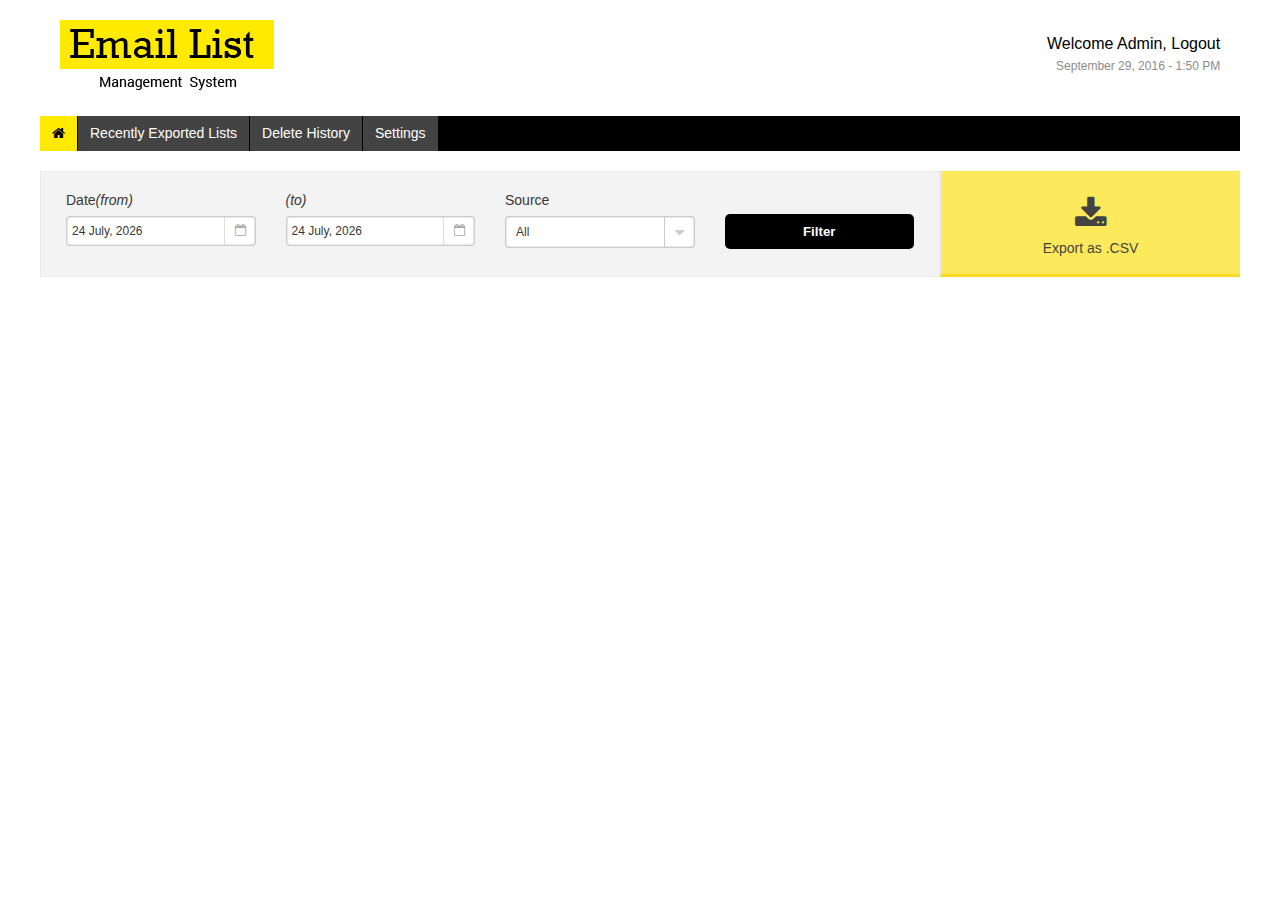
==== index.html @ 8aa69bf7 "- Added JS snippet to style select element - Added details to the Filter box - Completed Filter box" ====
<!DOCTYPE html>
<html>

<head>
    <title>Email List Management System - Login Page</title>

    <!-- GOOGLE FONTS -->
    <link rel="stylesheet" href="https://maxcdn.bootstrapcdn.com/font-awesome/4.5.0/css/font-awesome.min.css">

    <!-- CUSTOM CSS -->
    <link rel="stylesheet" type="text/css" href="style.css" />
    <link rel="stylesheet" type="text/css" href="css/default.css" />
    <link rel="stylesheet" type="text/css" href="css/default.date.css" />

    <!-- SCRIPTS -->
    <script type="text/javascript" src="js/jquery-3.1.0.min.js"></script>
    <script type="text/javascript" src="js/jquery-migrate-3.0.0.min.js"></script>
    <script type="text/javascript" src="js/picker.js"></script>
    <script type="text/javascript" src="js/picker.date.js"></script>
    <!-- CUSTOM JS -->
    <script type="text/javascript" src="js/custom.js"></script>
</head>

<body>
    <div class="container">
        <div class="row">
            <div class="col-12">
                <header class="primary row">
                    <div class="col-3">
                        <div class="logo">
                            <a href="index.html">
                                <img src="images/logo.png" alt="ELMS - Logo" width="214" height="70" />
                            </a>
                        </div>
                    </div>
                    <div class="col-9">
                        <div class="welcome-message right">
                            <b>Welcome Admin, Logout</b>
                            <p>September 29, 2016 - 1:50 PM</p>
                        </div>
                    </div>
                </header>
            </div>
        </div>
    </div>

    <div class="container">
        <nav class="primary row">
            <ul>
                <li class="active"><a href="#"><i class="fa fa-home"></i></a></li>
                <li><a href="#">Recently Exported Lists</a></li>
                <li><a href="#">Delete History</a>
                    <li><a href="#">Settings</a></li>
            </ul>
        </nav>
    </div>

    <div class="container">
        <div class="filter row">
            <div class="col-9">
                <form id="filter-form">
                    <div class="row">
                        <div class="col-3">
                            <div class="input-grp">
                                <label for="" class="lbl-elms-filter-date-from">Date<i>(from)</i></label>
                                <i class="fa fa-calendar-o"></i>
                                <input type="text" value="" id="elms-filter-date-from" name="elms-filter-date-from" />
                            </div>
                        </div>

                        <div class="col-3">
                            <div class="input-grp">
                                <label for="" class="lbl-elms-filter-date-to"><i>(to)</i></label>
                                <i class="fa fa-calendar-o"></i>
                                <input type="text" value="" id="elms-filter-date-to" name="elms-filter-date-to" />
                            </div>
                        </div>

                        <div class="col-3">
                            <div class="input-grp">
                                <label for="">Source</label>
                                <select id="elms-filter-select-source" name="elms-filter-select-source">
                                    <option value="All">All</option>
                                    <option value="Ask Our Experts">Ask Our Experts</option>
                                    <option value="Schedule an Appointment">Schedule an Appointment</option>
                                    <option value="Telephone Counselling">Telephone Counselling</option>
                                    <option value="Quick Enquiry">Quick Enquiry</option>
                                </select>
                            </div>
                        </div>

                        <div class="col-3">
                            <input type="submit" value="Filter" name="elms-filter-submit" id="elms-filter-submit" />
                        </div>

                    </div>
                </form>
            </div>

            <div class="col-3">
                <button class="export-as">
                    <i class="fa fa-download"></i><br/>
                    Export as .CSV
                </button>
            </div>

        </div>
    </div>
</body>

</html>
---- style.css ----
@import url('css/base.css');
body {
    font-family: "Roboto", sans-serif;
    font-size: 14px;
    line-height: 21px;
    color: #373737;
}


/*---------------------------------------------------------
  Login Page 
-----------------------------------------------------------*/

.elms-login-page {
    border-top: 40px solid #ffea00;
}


/* Logo */

.elms-login-page .logo {
    margin: 120px 0;
}


/* Form */

.login-form {
    background: #3b3b3b;
    padding: 32px;
    color: #fff;
    font-weight: 400;
    margin-bottom: 120px;
}

.login-form .input-grp {
    margin-bottom: 20px;
}

.login-form .input-grp.button {
    margin-bottom: 0;
}

.login-form label {
    font-weight: 400;
}

.login-form input[type="text"],
.login-form input[type="password"] {
    padding: 10px;
    border: 0;
}

.login-form input[type="submit"] {
    background: #ffea00;
    color: #000;
    font-weight: 600;
    border-radius: 3px;
    width: 100%;
    padding: 18px 15px;
    margin-top: 10px;
    cursor: pointer;
}

.login-form input[type="submit"]:hover {
    background: #ebdb26;
}


/* Error Messages */

.login-form .message {
    padding: 5px 7px;
    font-size: 12px;
    border: 1px solid #ccc;
    background: none;
    color: #ccc;
    margin-bottom: 12px;
}

.login-form .error {
    border: 1px solid #f59999;
    color: #f59999;
}

.login-form .success {
    border: 1px solid #ddffdd;
    color: #ddffdd;
}


/*---------------------------------------------------------
  Header
-----------------------------------------------------------*/


/* Header */

.welcome-message {
    margin-top: 12px;
}

.welcome-message b {
    font-size: 16px;
    font-weight: 400;
    color: #000;
    line-height: 24px;
}

.welcome-message p {
    font-size: 12px;
    color: #8c8c8c;
}


/* Navigation - Primary */

nav.primary {
    width: 100%;
    background: #000;
    color: #fff;
}

nav.primary ul {
    list-style: none;
}

nav.primary ul li {
    float: left;
}

nav.primary ul li a,
nav.primary ul li a:active,
nav.primary ul li a:link,
nav.primary ul li a:visited {
    display: inline-block;
    padding: 7px 12px;
    color: #fff;
    background: #434343;
    margin-right: 1px;
}

nav.primary ul li.active a,
nav.primary ul li a:hover {
    background: #ffea00;
    color: #000;
}


/*-------------------------------------------------------
     Home Page
---------------------------------------------------------*/

.filter {
    background: #f3f3f3;
    margin: 20px 0;
}

.filter .col-3 {
    margin: 0;
    padding: 0;
}

.filter .col-9 {
    border: 1px solid #eaeaea;
    margin: 0;
}

#filter-form .col-3 {
    padding: 18px 15px;
}

#filter-form .input-grp {
    position: relative;
}

#filter-form label {
    font-weight: 500;
}

#filter-form label i {
    font-weight: 400;
}

#filter-form input[type="text"],
#filter-form select {
    -webkit-border-radius: 3px;
    -moz-border-radius: 3px;
    border-radius: 3px;
    box-shadow: inset 0px 0px 2px #aeaeae;
    position: relative;
    font-size: 12px;
    line-height: 18px;
    cursor: pointer;
}

#filter-form .input-grp .fa {
    position: absolute;
    top: 27px;
    right: 0px;
    z-index: 1;
    font-size: 12px;
    color: #a9a9a9;
    border-left: 1px solid #dbdbdb;
    height: 28px;
    padding: 7px 10px;
}

#elms-filter-submit {
    background: #000;
    color: #fff;
    display: block;
    padding: 10px 5px;
    -webkit-border-radius: 5px;
    -moz-border-radius: 5px;
    border-radius: 5px;
    margin-top: 24px;
    font-weight: 600;
    cursor: pointer;
    width: 100%;
}

#elms-filter-submit:hover {
    background: #373737;
}

.select {
    position: relative;
}

.select-styled {
    -webkit-border-radius: 3px;
    -moz-border-radius: 3px;
    border-radius: 3px;
    box-shadow: inset 0px 0px 2px #aeaeae;
    position: relative;
    font-size: 12px;
    line-height: 18px;
    cursor: pointer;
    padding: 6px 10px;
    background: #fff;
    border: 1px solid #ccc;
}

.select-styled::after {
    font-family: "FontAwesome";
    content: "\f0d7";
    font-size: 16px;
    border-left: 1px solid #ccc;
    position: absolute;
    top: 0;
    right: 0;
    z-index: 1;
    cursor: pointer;
    padding: 6px 10px;
    color: #ccc;
}

.select-options {
    list-style: none;
    background: #fff;
    position: absolute;
    top: 32px;
    left: 0;
    width: 100%;
    display: none;
}

.select-options li {
    padding: 5px 10px;
    border-bottom: 1px solid #edecec;
    font-size: 12px;
    border-left: 1px solid #edecec;
    border-right: 1px solid #edecec;
    cursor: pointer;
}

.select-options li:hover {
    background: #edecec;
}

#elms-filter-select-source {
    display: none;
}

.export-as {
    width: 100%;
    padding: 18px 10px;
    background: #fdea5c;
    border-bottom: 3px solid #fadc27;
    font-size: 14px;
    border-left: 1px solid #eaeaea;
    cursor: pointer;
    color: #434343;
}

.export-as .fa {
    font-size: 34px;
    line-height: 51px;
}
---- css/default.css ----
.picker{font-size:16px;text-align:left;line-height:1.2;color:#000;position:absolute;z-index:10000;-webkit-user-select:none;-moz-user-select:none;-ms-user-select:none;user-select:none}.picker__input{cursor:default}.picker__input.picker__input--active{border-color:#0089ec}.picker__holder{width:100%;overflow-y:auto;-webkit-overflow-scrolling:touch;position:fixed;transition:background .15s ease-out,-webkit-transform 0s .15s;transition:background .15s ease-out,transform 0s .15s;-webkit-backface-visibility:hidden}/*!
 * Default mobile-first, responsive styling for pickadate.js
 * Demo: http://amsul.github.io/pickadate.js
 */.picker__frame,.picker__holder{top:0;bottom:0;left:0;right:0;-webkit-transform:translateY(100%);-ms-transform:translateY(100%);transform:translateY(100%)}.picker__frame{position:absolute;margin:0 auto;min-width:256px;max-width:666px;width:100%;-ms-filter:"progid:DXImageTransform.Microsoft.Alpha(Opacity=0)";filter:alpha(opacity=0);-moz-opacity:0;opacity:0;transition:all .15s ease-out}.picker__wrap{display:table;width:100%;height:100%}@media (min-height:33.875em){.picker__frame{overflow:visible;top:auto;bottom:-100%;max-height:80%}.picker__wrap{display:block}}.picker__box{background:#fff;display:table-cell;vertical-align:middle}@media (min-height:26.5em){.picker__box{font-size:1.25em}}@media (min-height:33.875em){.picker__box{display:block;font-size:1.33em;border:1px solid #777;border-top-color:#898989;border-bottom-width:0;border-radius:5px 5px 0 0;box-shadow:0 12px 36px 16px rgba(0,0,0,.24)}}@media (min-height:40.125em){.picker__frame{margin-bottom:7.5%}.picker__box{font-size:1.5em;border-bottom-width:1px;border-radius:5px}}.picker--opened .picker__holder{-webkit-transform:translateY(0);-ms-transform:translateY(0);transform:translateY(0);zoom:1;background:rgba(0,0,0,.32);transition:background .15s ease-out}.picker--opened .picker__frame{-webkit-transform:translateY(0);-ms-transform:translateY(0);transform:translateY(0);-ms-filter:"progid:DXImageTransform.Microsoft.Alpha(Opacity=100)";filter:alpha(opacity=100);-moz-opacity:1;opacity:1}@media (min-height:33.875em){.picker--opened .picker__frame{top:auto;bottom:0}}
---- css/default.date.css ----
.picker__footer,.picker__header,.picker__table{text-align:center}.picker__day--highlighted,.picker__select--month:focus,.picker__select--year:focus{border-color:#0089ec}.picker__box{padding:0 1em}.picker__header{position:relative;margin-top:.75em}.picker__month,.picker__year{font-weight:500;display:inline-block;margin-left:.25em;margin-right:.25em}.picker__year{color:#999;font-size:.8em;font-style:italic}.picker__select--month,.picker__select--year{border:1px solid #b7b7b7;height:2em;padding:.5em;margin-left:.25em;margin-right:.25em}.picker__select--month{width:35%}.picker__select--year{width:22.5%}.picker__nav--next,.picker__nav--prev{position:absolute;padding:.5em 1.25em;width:1em;height:1em;box-sizing:content-box;top:-.25em}.picker__nav--prev{left:-1em;padding-right:1.25em}.picker__nav--next{right:-1em;padding-left:1.25em}@media (min-width:24.5em){.picker__select--month,.picker__select--year{margin-top:-.5em}.picker__nav--next,.picker__nav--prev{top:-.33em}.picker__nav--prev{padding-right:1.5em}.picker__nav--next{padding-left:1.5em}}.picker__nav--next:before,.picker__nav--prev:before{content:" ";border-top:.5em solid transparent;border-bottom:.5em solid transparent;border-right:.75em solid #000;width:0;height:0;display:block;margin:0 auto}.picker__nav--next:before{border-right:0;border-left:.75em solid #000}.picker__nav--next:hover,.picker__nav--prev:hover{cursor:pointer;color:#000;background:#b1dcfb}.picker__nav--disabled,.picker__nav--disabled:before,.picker__nav--disabled:before:hover,.picker__nav--disabled:hover{cursor:default;background:0 0;border-right-color:#f5f5f5;border-left-color:#f5f5f5}.picker--focused .picker__day--highlighted,.picker__day--highlighted:hover,.picker__day--infocus:hover,.picker__day--outfocus:hover{color:#000;cursor:pointer;background:#b1dcfb}.picker__table{border-collapse:collapse;border-spacing:0;table-layout:fixed;font-size:inherit;width:100%;margin-top:.75em;margin-bottom:.5em}@media (min-height:33.875em){.picker__table{margin-bottom:.75em}}.picker__table td{margin:0;padding:0}.picker__weekday{width:14.285714286%;font-size:.75em;padding-bottom:.25em;color:#999;font-weight:500}@media (min-height:33.875em){.picker__weekday{padding-bottom:.5em}}.picker__day{padding:.3125em 0;font-weight:200;border:1px solid transparent}.picker__day--today{position:relative}.picker__day--today:before{content:" ";position:absolute;top:2px;right:2px;width:0;height:0;border-top:.5em solid #0059bc;border-left:.5em solid transparent}.picker__day--disabled:before{border-top-color:#aaa}.picker__day--outfocus{color:#ddd}.picker--focused .picker__day--selected,.picker__day--selected,.picker__day--selected:hover{background:#0089ec;color:#fff}.picker--focused .picker__day--disabled,.picker__day--disabled,.picker__day--disabled:hover{background:#f5f5f5;border-color:#f5f5f5;color:#ddd;cursor:default}.picker__day--highlighted.picker__day--disabled,.picker__day--highlighted.picker__day--disabled:hover{background:#bbb}.picker__button--clear,.picker__button--close,.picker__button--today{border:1px solid #fff;background:#fff;font-size:.8em;padding:.66em 0;font-weight:700;width:33%;display:inline-block;vertical-align:bottom}.picker__button--clear:hover,.picker__button--close:hover,.picker__button--today:hover{cursor:pointer;color:#000;background:#b1dcfb;border-bottom-color:#b1dcfb}.picker__button--clear:focus,.picker__button--close:focus,.picker__button--today:focus{background:#b1dcfb;border-color:#0089ec;outline:0}.picker__button--clear:before,.picker__button--close:before,.picker__button--today:before{position:relative;display:inline-block;height:0}.picker__button--clear:before,.picker__button--today:before{content:" ";margin-right:.45em}.picker__button--today:before{top:-.05em;width:0;border-top:.66em solid #0059bc;border-left:.66em solid transparent}.picker__button--clear:before{top:-.25em;width:.66em;border-top:3px solid #e20}.picker__button--close:before{content:"\D7";top:-.1em;vertical-align:top;font-size:1.1em;margin-right:.35em;color:#777}.picker__button--today[disabled],.picker__button--today[disabled]:hover{background:#f5f5f5;border-color:#f5f5f5;color:#ddd;cursor:default}.picker__button--today[disabled]:before{border-top-color:#aaa}
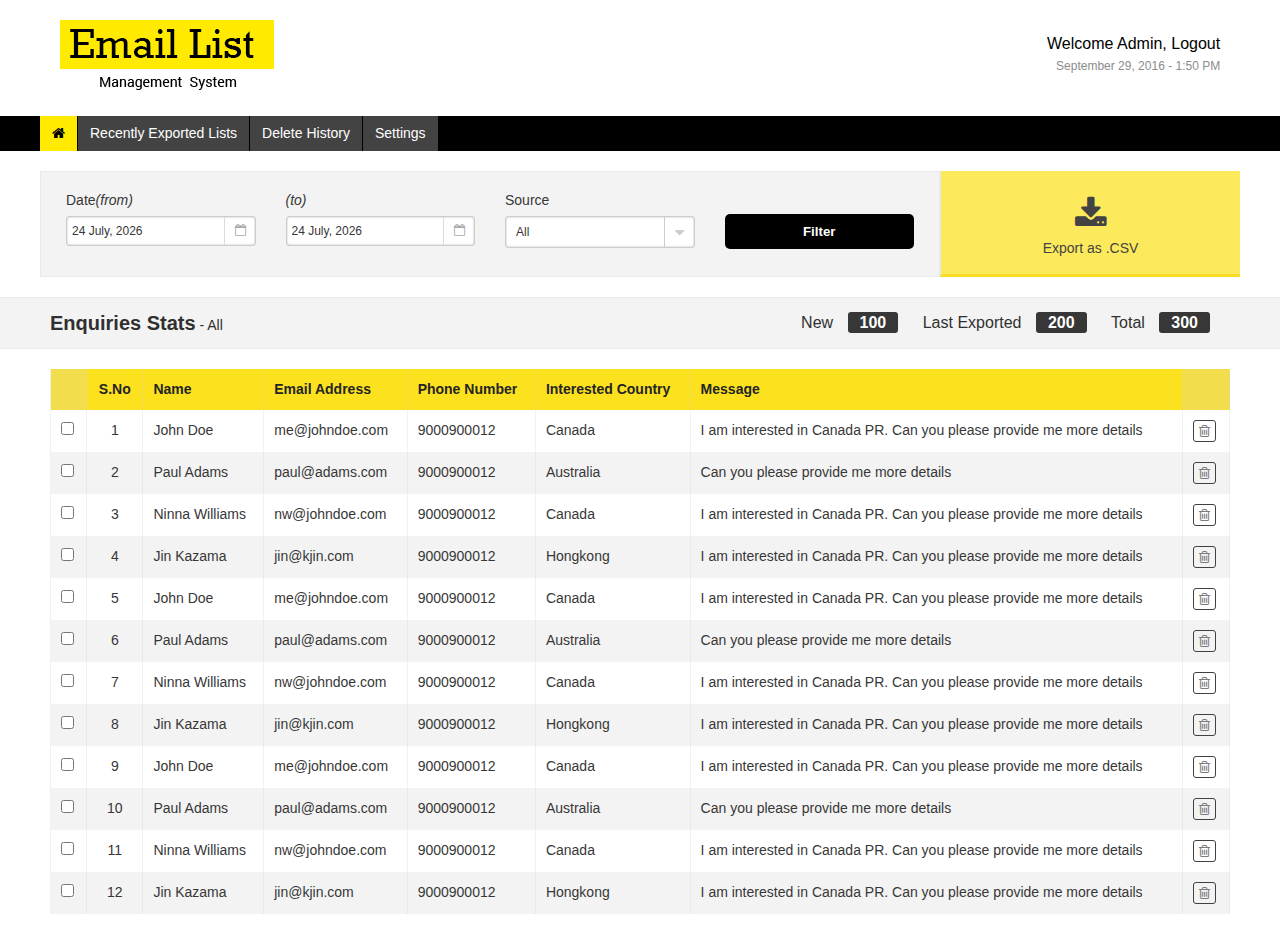
==== commit 4956556b: "Updated Index.html - Added Enquiries Table" ====
--- a/index.html
+++ b/index.html
@@ -44,7 +44,7 @@
         </div>
     </div>
 
-    <div class="container">
+    <div class="nav wrap container fullwidth">
         <nav class="primary row">
             <ul>
                 <li class="active"><a href="#"><i class="fa fa-home"></i></a></li>
@@ -106,6 +106,184 @@
 
         </div>
     </div>
+
+
+    <div class="stats wrap container fullwidth">
+        <div class="row">
+            <div class="col-6">
+                <div class="stats-title">
+                    <span class="title">Enquiries Stats</span> - <span class="sub-title">All</span>
+                </div>
+            </div>
+
+            <div class="col-6">
+                <div class="stats-content">
+                    <div class="stat">
+                        New <span class="number">100</span>
+                    </div>
+                    <div class="stat">
+                        Last Exported <span class="number">200</span>
+                    </div>
+                    <div class="stat">
+                        Total <span class="number">300</span>
+                    </div>
+                </div>
+            </div>
+        </div>
+    </div>
+
+
+    <div class="container">
+        <div class="row">
+            <div class="col-12">
+                <table class="enquiries">
+                    <tr>
+                        <th class="no-text"></th>
+                        <th class="center">S.No</th>
+                        <th>Name</th>
+                        <th>Email Address</th>
+                        <th>Phone Number</th>
+                        <th>Interested Country</th>
+                        <th>Message</th>
+                        <th class="no-text"></th>
+                    </tr>
+
+                    <tr>
+                        <td><input type="checkbox" class="del del-12" /></td>
+                        <td class="center">1</td>
+                        <td>John Doe</td>
+                        <td>me@johndoe.com</td>
+                        <td>9000900012</td>
+                        <td>Canada</td>
+                        <td>I am interested in Canada PR. Can you please provide me more details</td>
+                        <td><i class="fa fa-trash-o"></i></td>
+                    </tr>
+
+                    <tr>
+                        <td><input type="checkbox" class="del del-13" /></td>
+                        <td class="center">2</td>
+                        <td>Paul Adams</td>
+                        <td>paul@adams.com</td>
+                        <td>9000900012</td>
+                        <td>Australia</td>
+                        <td>Can you please provide me more details</td>
+                        <td><i class="fa fa-trash-o"></i></td>
+                    </tr>
+
+                    <tr>
+                        <td><input type="checkbox" class="del del-14" /></td>
+                        <td class="center">3</td>
+                        <td>Ninna Williams</td>
+                        <td>nw@johndoe.com</td>
+                        <td>9000900012</td>
+                        <td>Canada</td>
+                        <td>I am interested in Canada PR. Can you please provide me more details</td>
+                        <td><i class="fa fa-trash-o"></i></td>
+                    </tr>
+
+                    <tr>
+                        <td><input type="checkbox" class="del del-15" /></td>
+                        <td class="center">4</td>
+                        <td>Jin Kazama</td>
+                        <td>jin@kjin.com</td>
+                        <td>9000900012</td>
+                        <td>Hongkong</td>
+                        <td>I am interested in Canada PR. Can you please provide me more details</td>
+                        <td><i class="fa fa-trash-o"></i></td>
+                    </tr>
+
+                    <tr>
+                        <td><input type="checkbox" class="del del-12" /></td>
+                        <td class="center">5</td>
+                        <td>John Doe</td>
+                        <td>me@johndoe.com</td>
+                        <td>9000900012</td>
+                        <td>Canada</td>
+                        <td>I am interested in Canada PR. Can you please provide me more details</td>
+                        <td><i class="fa fa-trash-o"></i></td>
+                    </tr>
+
+                    <tr>
+                        <td><input type="checkbox" class="del del-13" /></td>
+                        <td class="center">6</td>
+                        <td>Paul Adams</td>
+                        <td>paul@adams.com</td>
+                        <td>9000900012</td>
+                        <td>Australia</td>
+                        <td>Can you please provide me more details</td>
+                        <td><i class="fa fa-trash-o"></i></td>
+                    </tr>
+
+                    <tr>
+                        <td><input type="checkbox" class="del del-14" /></td>
+                        <td class="center">7</td>
+                        <td>Ninna Williams</td>
+                        <td>nw@johndoe.com</td>
+                        <td>9000900012</td>
+                        <td>Canada</td>
+                        <td>I am interested in Canada PR. Can you please provide me more details</td>
+                        <td><i class="fa fa-trash-o"></i></td>
+                    </tr>
+
+                    <tr>
+                        <td><input type="checkbox" class="del del-15" /></td>
+                        <td class="center">8</td>
+                        <td>Jin Kazama</td>
+                        <td>jin@kjin.com</td>
+                        <td>9000900012</td>
+                        <td>Hongkong</td>
+                        <td>I am interested in Canada PR. Can you please provide me more details</td>
+                        <td><i class="fa fa-trash-o"></i></td>
+                    </tr>
+
+                    <tr>
+                        <td><input type="checkbox" class="del del-12" /></td>
+                        <td class="center">9</td>
+                        <td>John Doe</td>
+                        <td>me@johndoe.com</td>
+                        <td>9000900012</td>
+                        <td>Canada</td>
+                        <td>I am interested in Canada PR. Can you please provide me more details</td>
+                        <td><i class="fa fa-trash-o"></i></td>
+                    </tr>
+
+                    <tr>
+                        <td><input type="checkbox" class="del del-13" /></td>
+                        <td class="center">10</td>
+                        <td>Paul Adams</td>
+                        <td>paul@adams.com</td>
+                        <td>9000900012</td>
+                        <td>Australia</td>
+                        <td>Can you please provide me more details</td>
+                        <td><i class="fa fa-trash-o"></i></td>
+                    </tr>
+
+                    <tr>
+                        <td><input type="checkbox" class="del del-14" /></td>
+                        <td class="center">11</td>
+                        <td>Ninna Williams</td>
+                        <td>nw@johndoe.com</td>
+                        <td>9000900012</td>
+                        <td>Canada</td>
+                        <td>I am interested in Canada PR. Can you please provide me more details</td>
+                        <td><i class="fa fa-trash-o"></i></td>
+                    </tr>
+
+                    <tr>
+                        <td><input type="checkbox" class="del del-15" /></td>
+                        <td class="center">12</td>
+                        <td>Jin Kazama</td>
+                        <td>jin@kjin.com</td>
+                        <td>9000900012</td>
+                        <td>Hongkong</td>
+                        <td>I am interested in Canada PR. Can you please provide me more details</td>
+                        <td><i class="fa fa-trash-o"></i></td>
+                    </tr>
+                </table>
+            </div>
+        </div>
+    </div>
+
 </body>
 
 </html>--- a/style.css
+++ b/style.css
@@ -6,6 +6,16 @@
     color: #373737;
 }
 
+.container.fullwidth .row {
+    width: 100%;
+    max-width: 1200px;
+    margin: 0 auto;
+}
+
+.container.fullwidth.wrap {
+    width: 100%;
+}
+
 
 /*---------------------------------------------------------
   Login Page 
@@ -115,8 +125,7 @@
 
 /* Navigation - Primary */
 
-nav.primary {
-    width: 100%;
+.nav.wrap {
     background: #000;
     color: #fff;
 }
@@ -294,7 +303,85 @@
     color: #434343;
 }
 
+.export-as:hover {
+    background: #fadc27;
+}
+
 .export-as .fa {
     font-size: 34px;
     line-height: 51px;
+}
+
+
+/* Stats  */
+
+.stats {
+    background: #f3f3f3;
+    color: #313030;
+    border-top: 1px solid #eaeaea;
+    border-bottom: 1px solid #eaeaea;
+}
+
+.stats-title .title {
+    font-size: 20px;
+    line-height: 30px;
+    font-weight: 600;
+}
+
+.stats-content {
+    width: 100%;
+    text-align: right;
+    padding: 3px 0;
+}
+
+.stats-content .stat {
+    display: inline;
+    font-size: 16px;
+    line-height: 24px;
+    font-weight: 300;
+    margin-right: 20px;
+}
+
+.stats-content .stat .number {
+    background: #373737;
+    color: #fff;
+    padding: 2px 12px;
+    font-weight: 600;
+    border-radius: 3px;
+    -moz-border-radius: 3px;
+    -webkit-border-radius: 3px;
+    margin-left: 10px;
+}
+
+
+/* Enquiries */
+
+.enquiries tr th {
+    background: #fce21e;
+    color: #242424;
+}
+
+.enquiries tr td,
+.enquiries tr th {
+    border-right: 1px solid rgba(212, 212, 212, 0.33);
+    padding: 10px;
+}
+
+.enquiries tr td:first-child,
+.enquiries tr th:first-child {
+    border-left: 1px solid rgba(212, 212, 212, 0.33);
+}
+
+.enquiries tr th.no-text {
+    background: #f2de4c;
+}
+
+.enquiries .fa.fa-trash-o {
+    color: #7c7c7c;
+    padding: 3px 5px;
+    border-radius: 3px;
+    -moz-border-radius: 3px;
+    -webkit-border-radius: 3px;
+    border: 1px solid #414141;
+    cursor: pointer;
 }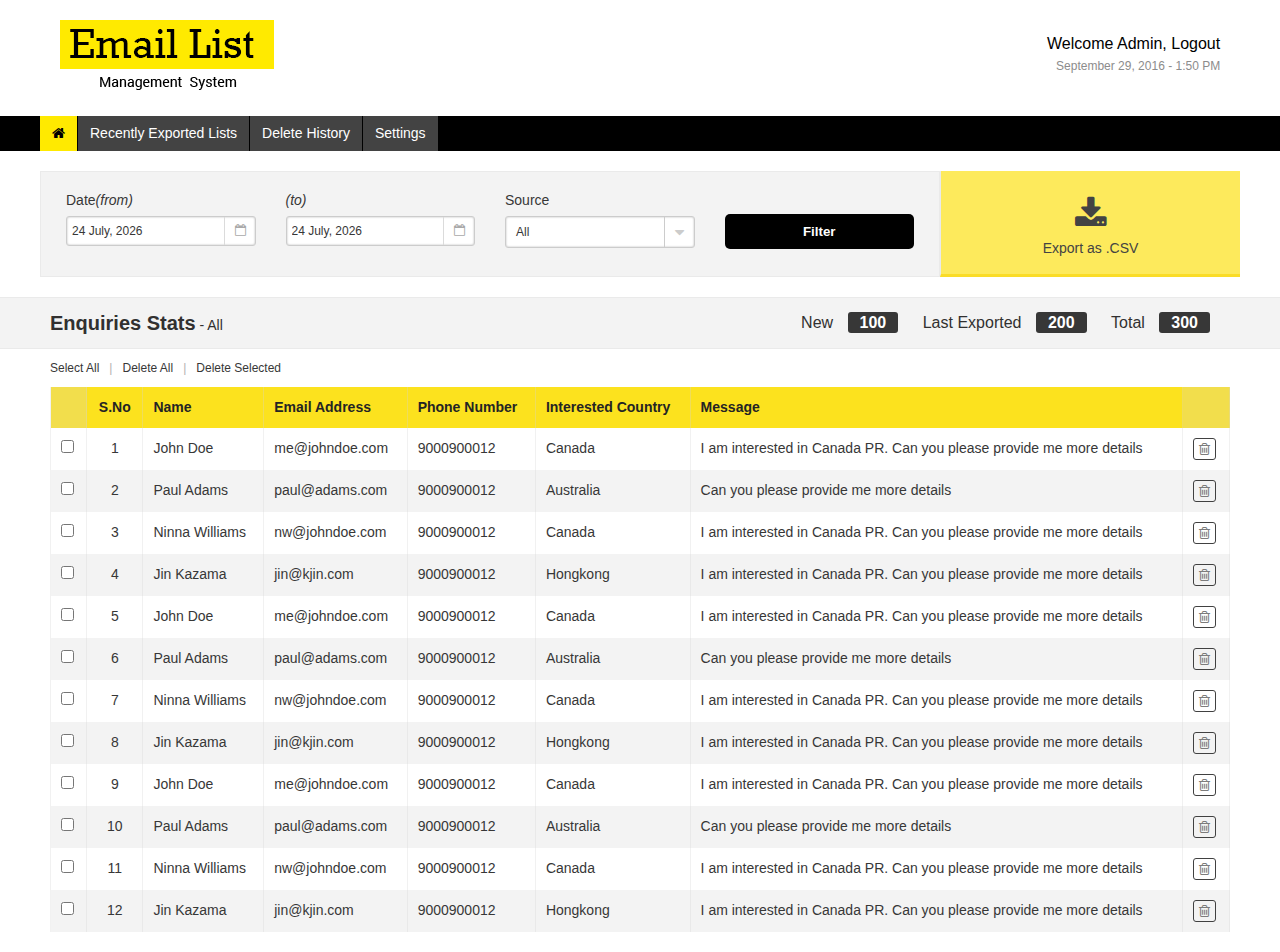
==== commit 2959a4b0: "Updated Index.html - Added Options ( Select All, Delete All, Delete Selected ) to the enquiries sect" ====
--- a/index.html
+++ b/index.html
@@ -133,10 +133,13 @@
     </div>
 
 
-    <div class="container">
+    <div class="enquiries container">
         <div class="row">
             <div class="col-12">
-                <table class="enquiries">
+                <div class="enquiries-options">
+                    <a href="#">Select All</a><span class="sep">|</span><a href="#">Delete All</a><span class="sep">|</span><a href="#">Delete Selected</a>
+                </div>
+                <table class="enquiries-tbl">
                     <tr>
                         <th class="no-text"></th>
                         <th class="center">S.No</th>
--- a/style.css
+++ b/style.css
@@ -356,27 +356,27 @@
 
 /* Enquiries */
 
-.enquiries tr th {
+.enquiries table tr th {
     background: #fce21e;
     color: #242424;
 }
 
-.enquiries tr td,
-.enquiries tr th {
+.enquiries table tr td,
+.enquiries table tr th {
     border-right: 1px solid rgba(212, 212, 212, 0.33);
     padding: 10px;
 }
 
-.enquiries tr td:first-child,
-.enquiries tr th:first-child {
+.enquiries table tr td:first-child,
+.enquiries table tr th:first-child {
     border-left: 1px solid rgba(212, 212, 212, 0.33);
 }
 
-.enquiries tr th.no-text {
+.enquiries table tr th.no-text {
     background: #f2de4c;
 }
 
-.enquiries .fa.fa-trash-o {
+.enquiries table .fa.fa-trash-o {
     color: #7c7c7c;
     padding: 3px 5px;
     border-radius: 3px;
@@ -384,4 +384,14 @@
     -webkit-border-radius: 3px;
     border: 1px solid #414141;
     cursor: pointer;
+}
+
+.enquiries-options {
+    font-size: 12px;
+    line-height: 18px;
+}
+
+.enquiries-options .sep {
+    margin: 0 10px;
+    color: #b0afaf;
 }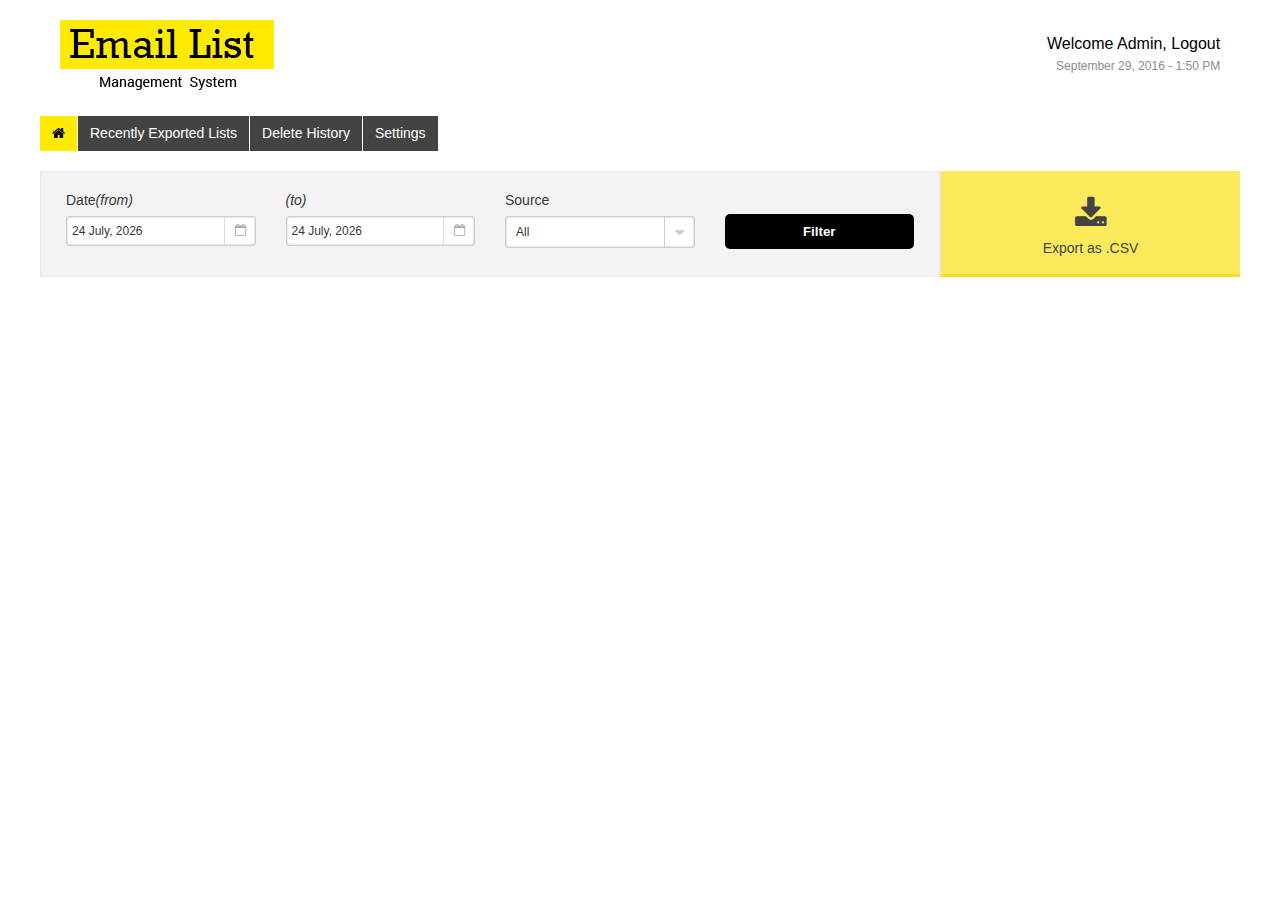
==== commit 4e192913: "Updated README File" ====
--- a/index.html
+++ b/index.html
@@ -1,4 +1,4 @@
-<!DOCTYPE html>
+    <!DOCTYPE html>
 <html>
 
 <head>
@@ -44,7 +44,7 @@
         </div>
     </div>
 
-    <div class="nav wrap container fullwidth">
+    <div class="container">
         <nav class="primary row">
             <ul>
                 <li class="active"><a href="#"><i class="fa fa-home"></i></a></li>
@@ -106,187 +106,6 @@
 
         </div>
     </div>
-
-
-    <div class="stats wrap container fullwidth">
-        <div class="row">
-            <div class="col-6">
-                <div class="stats-title">
-                    <span class="title">Enquiries Stats</span> - <span class="sub-title">All</span>
-                </div>
-            </div>
-
-            <div class="col-6">
-                <div class="stats-content">
-                    <div class="stat">
-                        New <span class="number">100</span>
-                    </div>
-                    <div class="stat">
-                        Last Exported <span class="number">200</span>
-                    </div>
-                    <div class="stat">
-                        Total <span class="number">300</span>
-                    </div>
-                </div>
-            </div>
-        </div>
-    </div>
-
-
-    <div class="enquiries container">
-        <div class="row">
-            <div class="col-12">
-                <div class="enquiries-options">
-                    <a href="#">Select All</a><span class="sep">|</span><a href="#">Delete All</a><span class="sep">|</span><a href="#">Delete Selected</a>
-                </div>
-                <table class="enquiries-tbl">
-                    <tr>
-                        <th class="no-text"></th>
-                        <th class="center">S.No</th>
-                        <th>Name</th>
-                        <th>Email Address</th>
-                        <th>Phone Number</th>
-                        <th>Interested Country</th>
-                        <th>Message</th>
-                        <th class="no-text"></th>
-                    </tr>
-
-                    <tr>
-                        <td><input type="checkbox" class="del del-12" /></td>
-                        <td class="center">1</td>
-                        <td>John Doe</td>
-                        <td>me@johndoe.com</td>
-                        <td>9000900012</td>
-                        <td>Canada</td>
-                        <td>I am interested in Canada PR. Can you please provide me more details</td>
-                        <td><i class="fa fa-trash-o"></i></td>
-                    </tr>
-
-                    <tr>
-                        <td><input type="checkbox" class="del del-13" /></td>
-                        <td class="center">2</td>
-                        <td>Paul Adams</td>
-                        <td>paul@adams.com</td>
-                        <td>9000900012</td>
-                        <td>Australia</td>
-                        <td>Can you please provide me more details</td>
-                        <td><i class="fa fa-trash-o"></i></td>
-                    </tr>
-
-                    <tr>
-                        <td><input type="checkbox" class="del del-14" /></td>
-                        <td class="center">3</td>
-                        <td>Ninna Williams</td>
-                        <td>nw@johndoe.com</td>
-                        <td>9000900012</td>
-                        <td>Canada</td>
-                        <td>I am interested in Canada PR. Can you please provide me more details</td>
-                        <td><i class="fa fa-trash-o"></i></td>
-                    </tr>
-
-                    <tr>
-                        <td><input type="checkbox" class="del del-15" /></td>
-                        <td class="center">4</td>
-                        <td>Jin Kazama</td>
-                        <td>jin@kjin.com</td>
-                        <td>9000900012</td>
-                        <td>Hongkong</td>
-                        <td>I am interested in Canada PR. Can you please provide me more details</td>
-                        <td><i class="fa fa-trash-o"></i></td>
-                    </tr>
-
-                    <tr>
-                        <td><input type="checkbox" class="del del-12" /></td>
-                        <td class="center">5</td>
-                        <td>John Doe</td>
-                        <td>me@johndoe.com</td>
-                        <td>9000900012</td>
-                        <td>Canada</td>
-                        <td>I am interested in Canada PR. Can you please provide me more details</td>
-                        <td><i class="fa fa-trash-o"></i></td>
-                    </tr>
-
-                    <tr>
-                        <td><input type="checkbox" class="del del-13" /></td>
-                        <td class="center">6</td>
-                        <td>Paul Adams</td>
-                        <td>paul@adams.com</td>
-                        <td>9000900012</td>
-                        <td>Australia</td>
-                        <td>Can you please provide me more details</td>
-                        <td><i class="fa fa-trash-o"></i></td>
-                    </tr>
-
-                    <tr>
-                        <td><input type="checkbox" class="del del-14" /></td>
-                        <td class="center">7</td>
-                        <td>Ninna Williams</td>
-                        <td>nw@johndoe.com</td>
-                        <td>9000900012</td>
-                        <td>Canada</td>
-                        <td>I am interested in Canada PR. Can you please provide me more details</td>
-                        <td><i class="fa fa-trash-o"></i></td>
-                    </tr>
-
-                    <tr>
-                        <td><input type="checkbox" class="del del-15" /></td>
-                        <td class="center">8</td>
-                        <td>Jin Kazama</td>
-                        <td>jin@kjin.com</td>
-                        <td>9000900012</td>
-                        <td>Hongkong</td>
-                        <td>I am interested in Canada PR. Can you please provide me more details</td>
-                        <td><i class="fa fa-trash-o"></i></td>
-                    </tr>
-
-                    <tr>
-                        <td><input type="checkbox" class="del del-12" /></td>
-                        <td class="center">9</td>
-                        <td>John Doe</td>
-                        <td>me@johndoe.com</td>
-                        <td>9000900012</td>
-                        <td>Canada</td>
-                        <td>I am interested in Canada PR. Can you please provide me more details</td>
-                        <td><i class="fa fa-trash-o"></i></td>
-                    </tr>
-
-                    <tr>
-                        <td><input type="checkbox" class="del del-13" /></td>
-                        <td class="center">10</td>
-                        <td>Paul Adams</td>
-                        <td>paul@adams.com</td>
-                        <td>9000900012</td>
-                        <td>Australia</td>
-                        <td>Can you please provide me more details</td>
-                        <td><i class="fa fa-trash-o"></i></td>
-                    </tr>
-
-                    <tr>
-                        <td><input type="checkbox" class="del del-14" /></td>
-                        <td class="center">11</td>
-                        <td>Ninna Williams</td>
-                        <td>nw@johndoe.com</td>
-                        <td>9000900012</td>
-                        <td>Canada</td>
-                        <td>I am interested in Canada PR. Can you please provide me more details</td>
-                        <td><i class="fa fa-trash-o"></i></td>
-                    </tr>
-
-                    <tr>
-                        <td><input type="checkbox" class="del del-15" /></td>
-                        <td class="center">12</td>
-                        <td>Jin Kazama</td>
-                        <td>jin@kjin.com</td>
-                        <td>9000900012</td>
-                        <td>Hongkong</td>
-                        <td>I am interested in Canada PR. Can you please provide me more details</td>
-                        <td><i class="fa fa-trash-o"></i></td>
-                    </tr>
-                </table>
-            </div>
-        </div>
-    </div>
-
 </body>
 
 </html>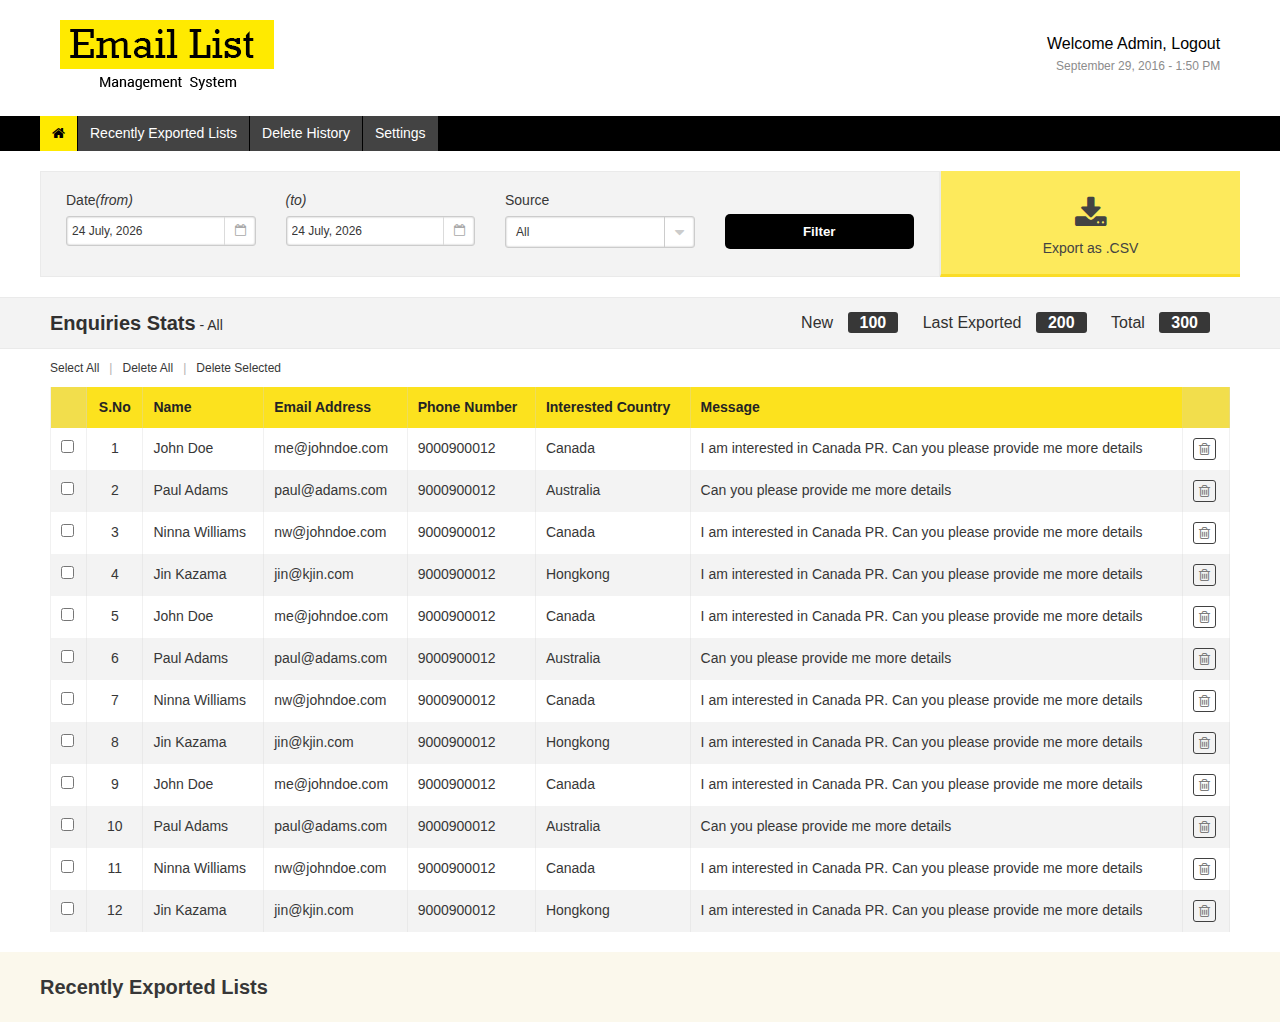
==== commit 468ca6ad: "Added Markup - Recently Exported Section" ====
--- a/index.html
+++ b/index.html
@@ -1,4 +1,4 @@
-    <!DOCTYPE html>
+<!DOCTYPE html>
 <html>
 
 <head>
@@ -44,7 +44,7 @@
         </div>
     </div>
 
-    <div class="container">
+    <div class="nav wrap container fullwidth">
         <nav class="primary row">
             <ul>
                 <li class="active"><a href="#"><i class="fa fa-home"></i></a></li>
@@ -106,6 +106,196 @@
 
         </div>
     </div>
+
+
+    <div class="stats wrap container fullwidth">
+        <div class="row">
+            <div class="col-6">
+                <div class="stats-title">
+                    <span class="title">Enquiries Stats</span> - <span class="sub-title">All</span>
+                </div>
+            </div>
+
+            <div class="col-6">
+                <div class="stats-content">
+                    <div class="stat">
+                        New <span class="number">100</span>
+                    </div>
+                    <div class="stat">
+                        Last Exported <span class="number">200</span>
+                    </div>
+                    <div class="stat">
+                        Total <span class="number">300</span>
+                    </div>
+                </div>
+            </div>
+        </div>
+    </div>
+
+
+    <div class="enquiries container">
+        <div class="row">
+            <div class="col-12">
+                <div class="enquiries-options">
+                    <a href="#">Select All</a><span class="sep">|</span><a href="#">Delete All</a><span class="sep">|</span><a href="#">Delete Selected</a>
+                </div>
+                <table class="enquiries-tbl">
+                    <tr>
+                        <th class="no-text"></th>
+                        <th class="center">S.No</th>
+                        <th>Name</th>
+                        <th>Email Address</th>
+                        <th>Phone Number</th>
+                        <th>Interested Country</th>
+                        <th>Message</th>
+                        <th class="no-text"></th>
+                    </tr>
+
+                    <tr>
+                        <td><input type="checkbox" class="del del-12" /></td>
+                        <td class="center">1</td>
+                        <td>John Doe</td>
+                        <td>me@johndoe.com</td>
+                        <td>9000900012</td>
+                        <td>Canada</td>
+                        <td>I am interested in Canada PR. Can you please provide me more details</td>
+                        <td><i class="fa fa-trash-o"></i></td>
+                    </tr>
+
+                    <tr>
+                        <td><input type="checkbox" class="del del-13" /></td>
+                        <td class="center">2</td>
+                        <td>Paul Adams</td>
+                        <td>paul@adams.com</td>
+                        <td>9000900012</td>
+                        <td>Australia</td>
+                        <td>Can you please provide me more details</td>
+                        <td><i class="fa fa-trash-o"></i></td>
+                    </tr>
+
+                    <tr>
+                        <td><input type="checkbox" class="del del-14" /></td>
+                        <td class="center">3</td>
+                        <td>Ninna Williams</td>
+                        <td>nw@johndoe.com</td>
+                        <td>9000900012</td>
+                        <td>Canada</td>
+                        <td>I am interested in Canada PR. Can you please provide me more details</td>
+                        <td><i class="fa fa-trash-o"></i></td>
+                    </tr>
+
+                    <tr>
+                        <td><input type="checkbox" class="del del-15" /></td>
+                        <td class="center">4</td>
+                        <td>Jin Kazama</td>
+                        <td>jin@kjin.com</td>
+                        <td>9000900012</td>
+                        <td>Hongkong</td>
+                        <td>I am interested in Canada PR. Can you please provide me more details</td>
+                        <td><i class="fa fa-trash-o"></i></td>
+                    </tr>
+
+                    <tr>
+                        <td><input type="checkbox" class="del del-12" /></td>
+                        <td class="center">5</td>
+                        <td>John Doe</td>
+                        <td>me@johndoe.com</td>
+                        <td>9000900012</td>
+                        <td>Canada</td>
+                        <td>I am interested in Canada PR. Can you please provide me more details</td>
+                        <td><i class="fa fa-trash-o"></i></td>
+                    </tr>
+
+                    <tr>
+                        <td><input type="checkbox" class="del del-13" /></td>
+                        <td class="center">6</td>
+                        <td>Paul Adams</td>
+                        <td>paul@adams.com</td>
+                        <td>9000900012</td>
+                        <td>Australia</td>
+                        <td>Can you please provide me more details</td>
+                        <td><i class="fa fa-trash-o"></i></td>
+                    </tr>
+
+                    <tr>
+                        <td><input type="checkbox" class="del del-14" /></td>
+                        <td class="center">7</td>
+                        <td>Ninna Williams</td>
+                        <td>nw@johndoe.com</td>
+                        <td>9000900012</td>
+                        <td>Canada</td>
+                        <td>I am interested in Canada PR. Can you please provide me more details</td>
+                        <td><i class="fa fa-trash-o"></i></td>
+                    </tr>
+
+                    <tr>
+                        <td><input type="checkbox" class="del del-15" /></td>
+                        <td class="center">8</td>
+                        <td>Jin Kazama</td>
+                        <td>jin@kjin.com</td>
+                        <td>9000900012</td>
+                        <td>Hongkong</td>
+                        <td>I am interested in Canada PR. Can you please provide me more details</td>
+                        <td><i class="fa fa-trash-o"></i></td>
+                    </tr>
+
+                    <tr>
+                        <td><input type="checkbox" class="del del-12" /></td>
+                        <td class="center">9</td>
+                        <td>John Doe</td>
+                        <td>me@johndoe.com</td>
+                        <td>9000900012</td>
+                        <td>Canada</td>
+                        <td>I am interested in Canada PR. Can you please provide me more details</td>
+                        <td><i class="fa fa-trash-o"></i></td>
+                    </tr>
+
+                    <tr>
+                        <td><input type="checkbox" class="del del-13" /></td>
+                        <td class="center">10</td>
+                        <td>Paul Adams</td>
+                        <td>paul@adams.com</td>
+                        <td>9000900012</td>
+                        <td>Australia</td>
+                        <td>Can you please provide me more details</td>
+                        <td><i class="fa fa-trash-o"></i></td>
+                    </tr>
+
+                    <tr>
+                        <td><input type="checkbox" class="del del-14" /></td>
+                        <td class="center">11</td>
+                        <td>Ninna Williams</td>
+                        <td>nw@johndoe.com</td>
+                        <td>9000900012</td>
+                        <td>Canada</td>
+                        <td>I am interested in Canada PR. Can you please provide me more details</td>
+                        <td><i class="fa fa-trash-o"></i></td>
+                    </tr>
+
+                    <tr>
+                        <td><input type="checkbox" class="del del-15" /></td>
+                        <td class="center">12</td>
+                        <td>Jin Kazama</td>
+                        <td>jin@kjin.com</td>
+                        <td>9000900012</td>
+                        <td>Hongkong</td>
+                        <td>I am interested in Canada PR. Can you please provide me more details</td>
+                        <td><i class="fa fa-trash-o"></i></td>
+                    </tr>
+                </table>
+            </div>
+        </div>
+    </div>
+
+    <div class="recently-exported wrap fullwidth container">
+        <div class="row">
+            <h3 class="title">Recently Exported Lists</h3>
+
+        </div>
+    </div>
+
+
+
 </body>
 
 </html>--- a/style.css
+++ b/style.css
@@ -193,8 +193,6 @@
 
 #filter-form input[type="text"],
 #filter-form select {
-    -webkit-border-radius: 3px;
-    -moz-border-radius: 3px;
     border-radius: 3px;
     box-shadow: inset 0px 0px 2px #aeaeae;
     position: relative;
@@ -220,8 +218,6 @@
     color: #fff;
     display: block;
     padding: 10px 5px;
-    -webkit-border-radius: 5px;
-    -moz-border-radius: 5px;
     border-radius: 5px;
     margin-top: 24px;
     font-weight: 600;
@@ -238,8 +234,6 @@
 }
 
 .select-styled {
-    -webkit-border-radius: 3px;
-    -moz-border-radius: 3px;
     border-radius: 3px;
     box-shadow: inset 0px 0px 2px #aeaeae;
     position: relative;
@@ -391,7 +385,22 @@
     line-height: 18px;
 }
 
+.enquiries-options a:hover {
+    text-decoration: underline;
+}
+
 .enquiries-options .sep {
     margin: 0 10px;
     color: #b0afaf;
+}
+
+
+/* Recently Exported */
+
+.recently-exported {
+    background: #fbf8ec;
+}
+
+.recently-exported .title {
+    margin: 20px 0;
 }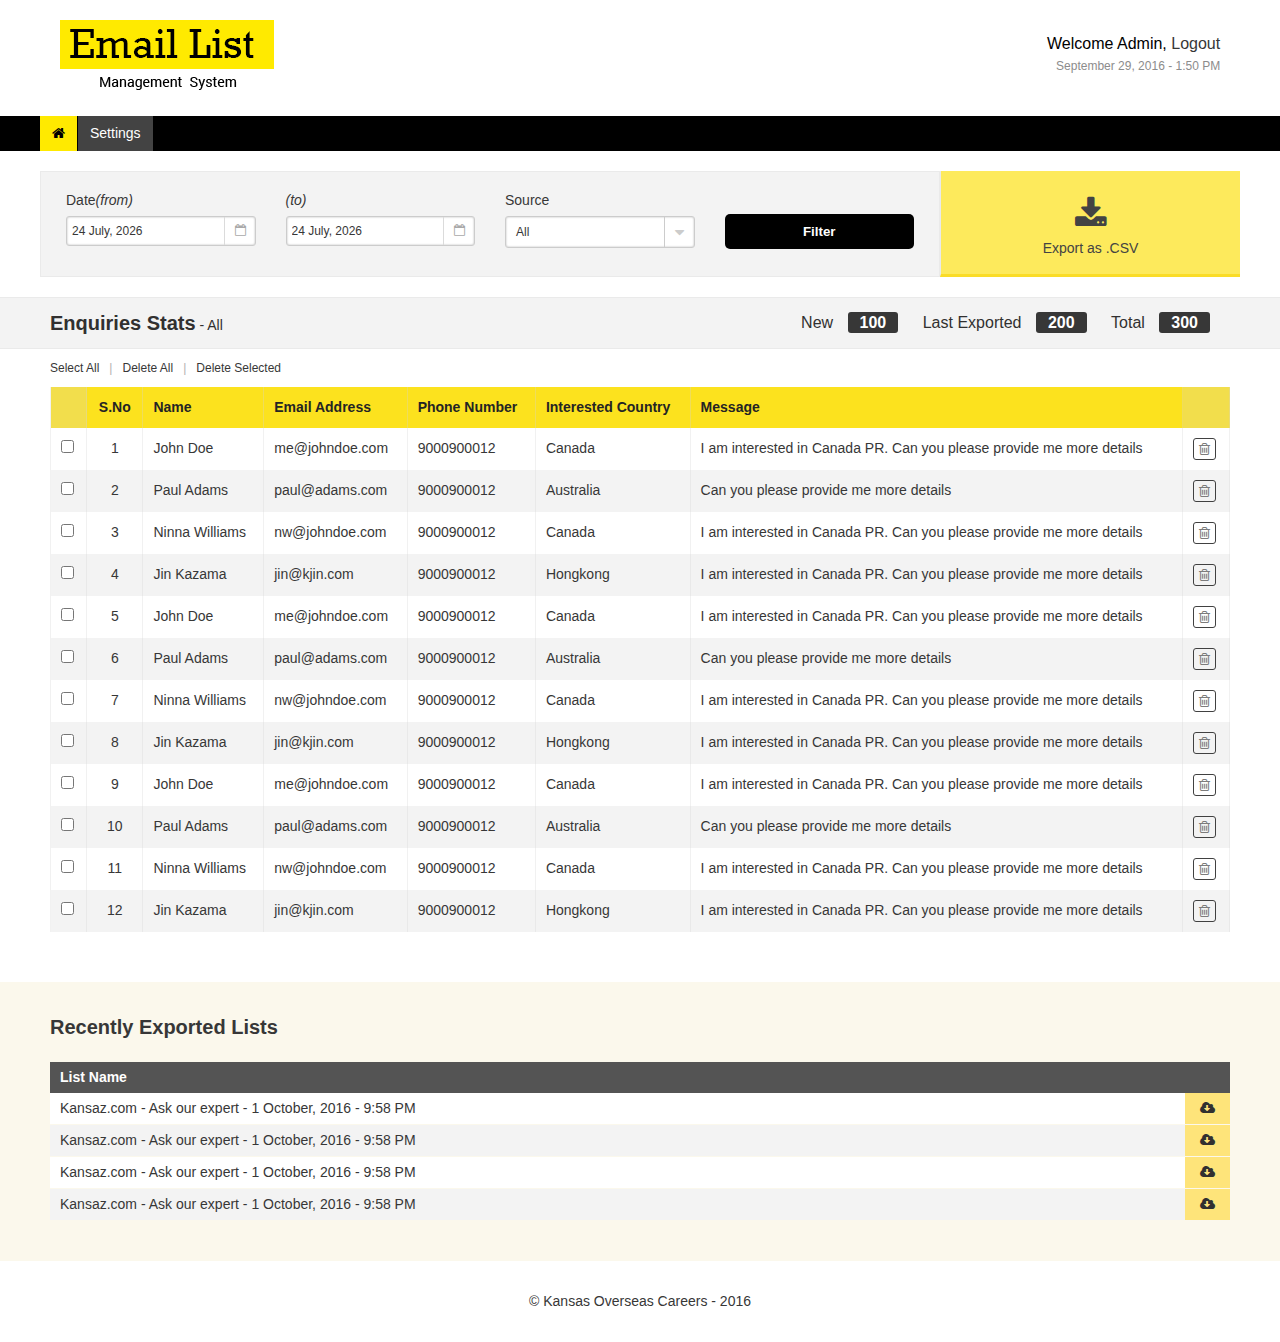
==== commit db24e2ba: "Updated Index.html - Finished adding Recently Exported List - Changed margin: 120px 0; to margin: 70" ====
--- a/index.html
+++ b/index.html
@@ -35,7 +35,7 @@
                     </div>
                     <div class="col-9">
                         <div class="welcome-message right">
-                            <b>Welcome Admin, Logout</b>
+                            <b>Welcome Admin, <a href="#">Logout</a></b>
                             <p>September 29, 2016 - 1:50 PM</p>
                         </div>
                     </div>
@@ -48,9 +48,11 @@
         <nav class="primary row">
             <ul>
                 <li class="active"><a href="#"><i class="fa fa-home"></i></a></li>
+                <!--
                 <li><a href="#">Recently Exported Lists</a></li>
                 <li><a href="#">Delete History</a>
-                    <li><a href="#">Settings</a></li>
+                -->
+                <li><a href="#">Settings</a></li>
             </ul>
         </nav>
     </div>
@@ -289,11 +291,45 @@
 
     <div class="recently-exported wrap fullwidth container">
         <div class="row">
-            <h3 class="title">Recently Exported Lists</h3>
-
-        </div>
-    </div>
-
+            <div class="col-12">
+                <h3 class="title">Recently Exported Lists</h3>
+                <table class="re-lists">
+                    <tr>
+                        <th>List Name</th>
+                        <th></th>
+                    </tr>
+
+                    <tr>
+                        <td>Kansaz.com - Ask our expert - 1 October, 2016 - 9:58 PM</td>
+                        <td><a class="download-btn" href="#"><i class="fa fa-cloud-download"></i></a></td>
+                    </tr>
+
+                    <tr>
+                        <td>Kansaz.com - Ask our expert - 1 October, 2016 - 9:58 PM</td>
+                        <td><a class="download-btn" href="#"><i class="fa fa-cloud-download"></i></a></td>
+                    </tr>
+
+                    <tr>
+                        <td>Kansaz.com - Ask our expert - 1 October, 2016 - 9:58 PM</td>
+                        <td><a class="download-btn" href="#"><i class="fa fa-cloud-download"></i></a></td>
+                    </tr>
+
+                    <tr>
+                        <td>Kansaz.com - Ask our expert - 1 October, 2016 - 9:58 PM</td>
+                        <td><a class="download-btn" href="#"><i class="fa fa-cloud-download"></i></a></td>
+                    </tr>
+                </table>
+            </div>
+        </div>
+    </div>
+
+    <div class="footer container">
+        <div class="row">
+            <div class="col-12 center">
+                &copy; <a href="#">Kansas Overseas Careers - 2016</a>
+            </div>
+        </div>
+    </div>
 
 
 </body>
--- a/style.css
+++ b/style.css
@@ -29,7 +29,7 @@
 /* Logo */
 
 .elms-login-page .logo {
-    margin: 120px 0;
+    margin: 70px 0;
 }
 
 
@@ -394,6 +394,10 @@
     color: #b0afaf;
 }
 
+.enquiries-tbl {
+    margin-bottom: 40px;
+}
+
 
 /* Recently Exported */
 
@@ -403,4 +407,36 @@
 
 .recently-exported .title {
     margin: 20px 0;
+}
+
+.re-lists {
+    margin-bottom: 30px;
+}
+
+.re-lists tr th {
+    background: #545454;
+    color: #fff;
+}
+
+.re-lists tr td {
+    position: relative;
+    border-bottom: 1px solid #fbf8ec;
+}
+
+.re-lists tr td .download-btn {
+    background: #fee47a;
+    color: #313030;
+    position: absolute;
+    top: 0;
+    right: 0;
+    padding: 5px 15px;
+}
+
+
+/*-----------------------------------------------------
+    Footer
+-------------------------------------------------------*/
+
+.footer {
+    padding: 20px 0;
 }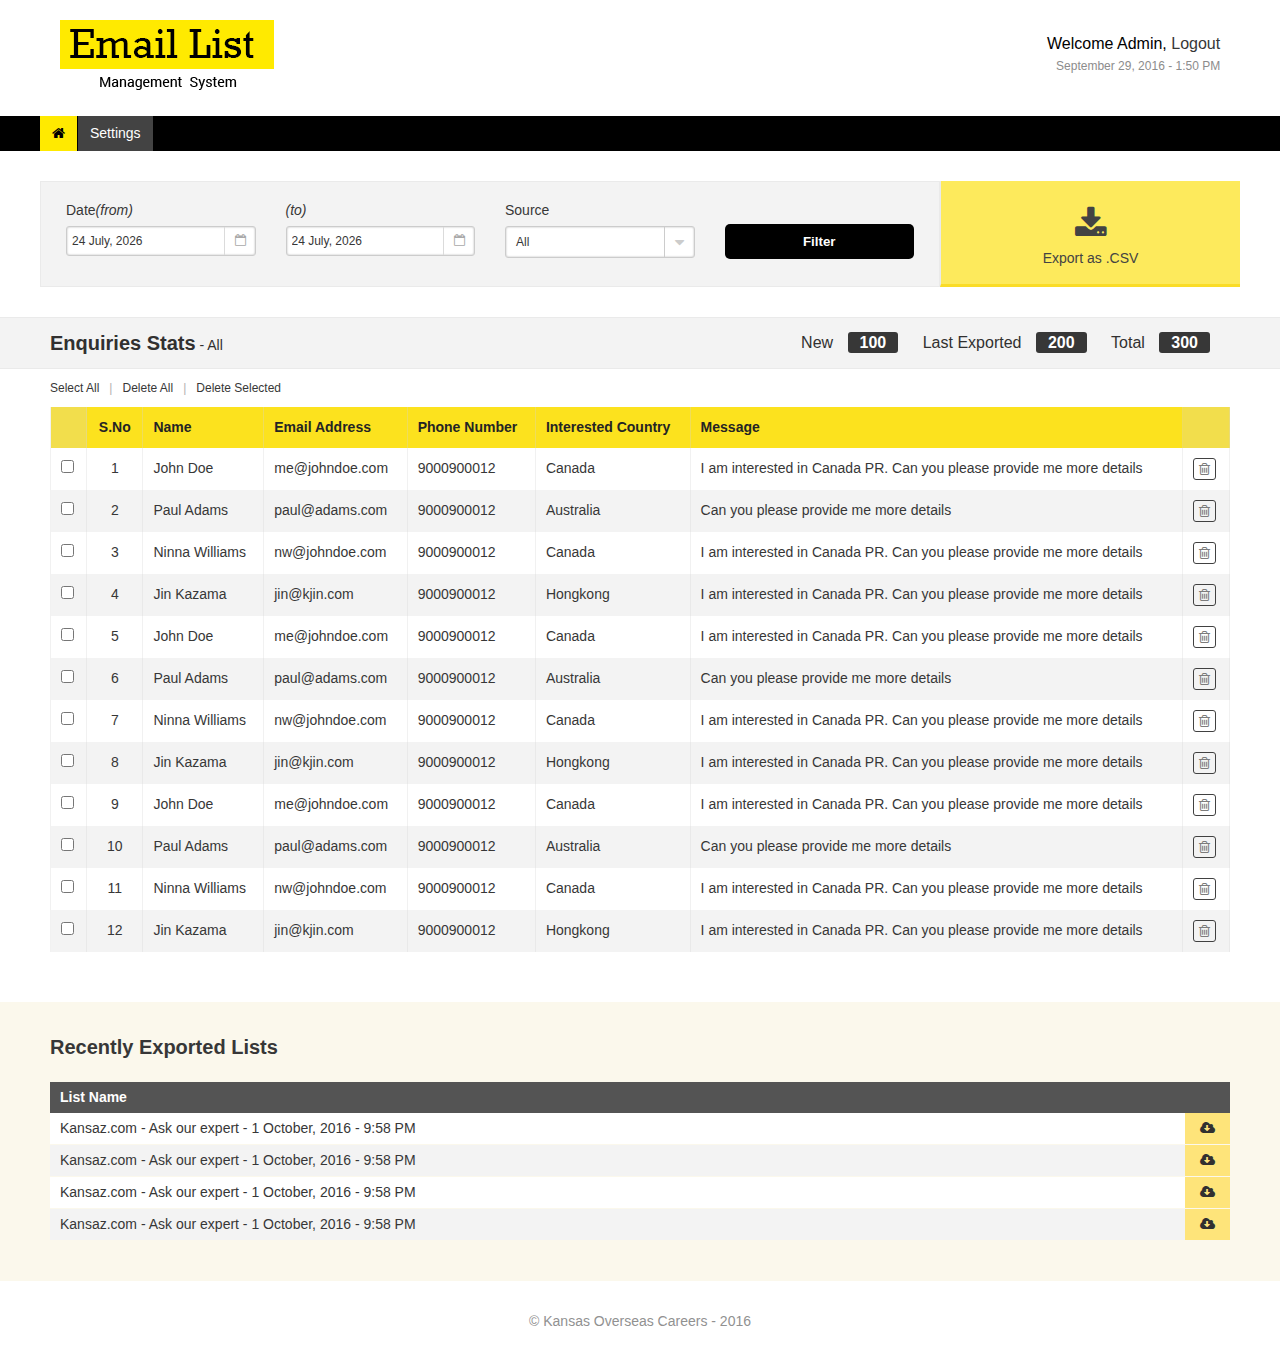
==== commit 73eca47b: "Settings Page and Management System Folder - Adding Basic Settings Page - Deleted Management System " ====
--- a/index.html
+++ b/index.html
@@ -47,12 +47,12 @@
     <div class="nav wrap container fullwidth">
         <nav class="primary row">
             <ul>
-                <li class="active"><a href="#"><i class="fa fa-home"></i></a></li>
+                <li class="active"><a href="index.html"><i class="fa fa-home"></i></a></li>
                 <!--
                 <li><a href="#">Recently Exported Lists</a></li>
                 <li><a href="#">Delete History</a>
                 -->
-                <li><a href="#">Settings</a></li>
+                <li><a href="settings.html">Settings</a></li>
             </ul>
         </nav>
     </div>
--- a/style.css
+++ b/style.css
@@ -112,7 +112,7 @@
 
 .welcome-message b {
     font-size: 16px;
-    font-weight: 400;
+    font-weight: 300;
     color: #000;
     line-height: 24px;
 }
@@ -162,7 +162,7 @@
 
 .filter {
     background: #f3f3f3;
-    margin: 20px 0;
+    margin: 30px 0;
 }
 
 .filter .col-3 {
@@ -439,4 +439,12 @@
 
 .footer {
     padding: 20px 0;
+    color: #919191;
+}
+
+.footer a,
+.footer a:link,
+.footer a:visited,
+.footer a:active {
+    color: #919191;
 }